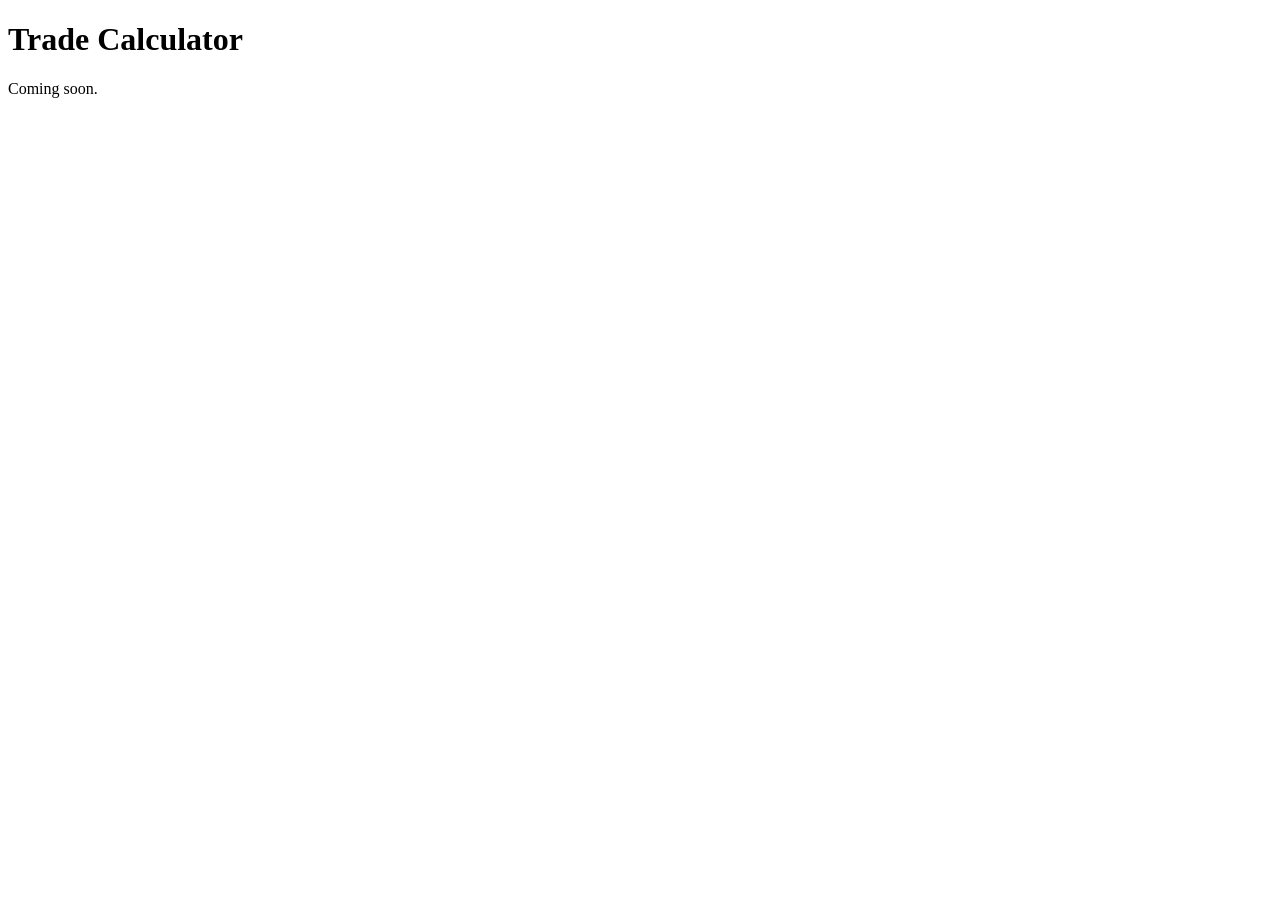
==== draftassist/static/trade.html @ 14f8a638 "Add trade calculator scaffolding (HTML, JS, CSS, route) Bare-bones wiring for the upcoming MLB/NFL t" ====
<!DOCTYPE html>
<html lang="en">
<head>
    <meta charset="UTF-8">
    <meta name="viewport" content="width=device-width, initial-scale=1.0">
    <title>Trade Calculator</title>
    <link rel="stylesheet" href="/static/style.css?v=1">
    <link rel="stylesheet" href="/static/trade.css?v=1">
</head>
<body>
    <div id="trade-app">
        <h1>Trade Calculator</h1>
        <p>Coming soon.</p>
    </div>
    <script src="/static/trade.js?v=1"></script>
</body>
</html>
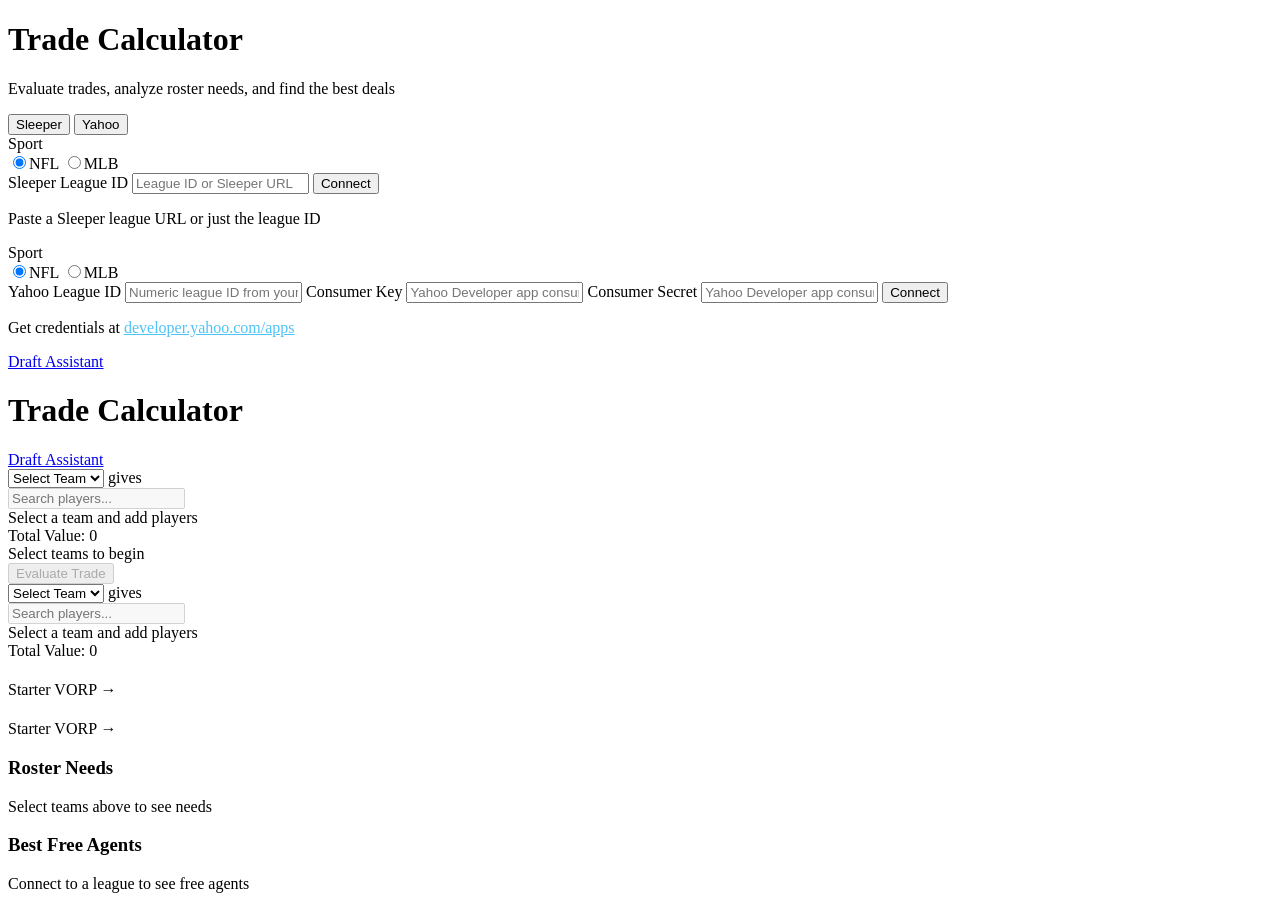
==== commit fc9c82b4: "Add trade calculator with Sleeper and Yahoo league support Full trade evaluation engine: connect to " ====
--- a/draftassist/static/trade.html
+++ b/draftassist/static/trade.html
@@ -4,14 +4,183 @@
     <meta charset="UTF-8">
     <meta name="viewport" content="width=device-width, initial-scale=1.0">
     <title>Trade Calculator</title>
-    <link rel="stylesheet" href="/static/style.css?v=1">
-    <link rel="stylesheet" href="/static/trade.css?v=1">
+    <link rel="stylesheet" href="/static/style.css?v=5">
+    <link rel="stylesheet" href="/static/trade.css?v=3">
 </head>
 <body>
-    <div id="trade-app">
-        <h1>Trade Calculator</h1>
-        <p>Coming soon.</p>
+    <!-- Connection Screen -->
+    <div id="trade-welcome">
+        <div class="welcome-card">
+            <h1>Trade Calculator</h1>
+            <p class="welcome-subtitle">Evaluate trades, analyze roster needs, and find the best deals</p>
+
+            <div class="mode-tabs">
+                <button class="mode-tab active" data-platform="sleeper">Sleeper</button>
+                <button class="mode-tab" data-platform="yahoo">Yahoo</button>
+            </div>
+
+            <!-- Sleeper form -->
+            <div id="sleeper-connect" class="welcome-form">
+                <label>Sport</label>
+                <div class="sport-selector">
+                    <label class="sport-radio"><input type="radio" name="sport" value="nfl" checked><span class="sport-chip">NFL</span></label>
+                    <label class="sport-radio"><input type="radio" name="sport" value="mlb"><span class="sport-chip">MLB</span></label>
+                </div>
+                <label for="league-id">Sleeper League ID</label>
+                <input type="text" id="league-id" placeholder="League ID or Sleeper URL">
+                <button id="connect-btn">Connect</button>
+                <span id="connect-status"></span>
+                <p class="welcome-hint">Paste a Sleeper league URL or just the league ID</p>
+            </div>
+
+            <!-- Yahoo form -->
+            <div id="yahoo-connect" class="welcome-form hidden">
+                <label>Sport</label>
+                <div class="sport-selector">
+                    <label class="sport-radio"><input type="radio" name="yahoo-sport" value="nfl" checked><span class="sport-chip">NFL</span></label>
+                    <label class="sport-radio"><input type="radio" name="yahoo-sport" value="mlb"><span class="sport-chip">MLB</span></label>
+                </div>
+                <label for="yahoo-league-id">Yahoo League ID</label>
+                <input type="text" id="yahoo-league-id" placeholder="Numeric league ID from your Yahoo league URL">
+                <label for="yahoo-key">Consumer Key</label>
+                <input type="text" id="yahoo-key" placeholder="Yahoo Developer app consumer key">
+                <label for="yahoo-secret">Consumer Secret</label>
+                <input type="password" id="yahoo-secret" placeholder="Yahoo Developer app consumer secret">
+                <button id="yahoo-connect-btn">Connect</button>
+                <span id="yahoo-status"></span>
+                <p class="welcome-hint">Get credentials at <a href="https://developer.yahoo.com/apps/" target="_blank" style="color:#4fc3f7">developer.yahoo.com/apps</a></p>
+            </div>
+
+            <div class="trade-nav-links">
+                <a href="/" class="adj-nav-link">Draft Assistant</a>
+            </div>
+        </div>
     </div>
-    <script src="/static/trade.js?v=1"></script>
+
+    <!-- Main Trade Interface (post-connect) -->
+    <div id="trade-main" class="hidden">
+        <!-- Header -->
+        <header id="trade-header">
+            <div class="trade-header-left">
+                <h1>Trade Calculator</h1>
+                <span id="trade-league-name" class="trade-league-badge"></span>
+            </div>
+            <div class="trade-header-right">
+                <a href="/" class="adj-nav-link">Draft Assistant</a>
+            </div>
+        </header>
+
+        <!-- Trade Builder -->
+        <div id="trade-builder">
+            <!-- Team A Side -->
+            <div class="trade-side" id="side-a">
+                <div class="trade-side-header">
+                    <select id="team-a-select" class="trade-team-select">
+                        <option value="">Select Team</option>
+                    </select>
+                    <span class="trade-side-label">gives</span>
+                </div>
+                <div class="trade-player-search">
+                    <input type="text" id="search-a" class="trade-search-input" placeholder="Search players..." disabled>
+                    <div id="search-a-results" class="trade-search-dropdown hidden"></div>
+                </div>
+                <div id="side-a-players" class="trade-player-list">
+                    <div class="trade-empty-msg">Select a team and add players</div>
+                </div>
+                <div class="trade-side-total">
+                    <span>Total Value:</span>
+                    <span id="side-a-value" class="trade-value-num">0</span>
+                </div>
+            </div>
+
+            <!-- Center: Fairness Meter -->
+            <div id="trade-center">
+                <div id="fairness-meter">
+                    <div id="fairness-label">Select teams to begin</div>
+                    <div id="fairness-bar-wrap">
+                        <div id="fairness-bar"></div>
+                    </div>
+                    <div id="fairness-delta"></div>
+                </div>
+                <button id="evaluate-btn" class="trade-btn-primary" disabled>Evaluate Trade</button>
+            </div>
+
+            <!-- Team B Side -->
+            <div class="trade-side" id="side-b">
+                <div class="trade-side-header">
+                    <select id="team-b-select" class="trade-team-select">
+                        <option value="">Select Team</option>
+                    </select>
+                    <span class="trade-side-label">gives</span>
+                </div>
+                <div class="trade-player-search">
+                    <input type="text" id="search-b" class="trade-search-input" placeholder="Search players..." disabled>
+                    <div id="search-b-results" class="trade-search-dropdown hidden"></div>
+                </div>
+                <div id="side-b-players" class="trade-player-list">
+                    <div class="trade-empty-msg">Select a team and add players</div>
+                </div>
+                <div class="trade-side-total">
+                    <span>Total Value:</span>
+                    <span id="side-b-value" class="trade-value-num">0</span>
+                </div>
+            </div>
+        </div>
+
+        <!-- Trade Result Panel -->
+        <div id="trade-result" class="hidden">
+            <div id="trade-summary">
+                <h3 id="result-headline"></h3>
+                <ul id="result-reasons"></ul>
+            </div>
+
+            <!-- Roster Impact Side-by-Side -->
+            <div id="roster-impact">
+                <div class="impact-side">
+                    <h4 id="impact-a-name"></h4>
+                    <div class="impact-stat">
+                        <span>Starter VORP</span>
+                        <span id="impact-a-before" class="impact-before"></span>
+                        <span class="impact-arrow">&rarr;</span>
+                        <span id="impact-a-after" class="impact-after"></span>
+                        <span id="impact-a-delta" class="impact-delta"></span>
+                    </div>
+                    <div id="impact-a-needs" class="impact-needs"></div>
+                </div>
+                <div class="impact-side">
+                    <h4 id="impact-b-name"></h4>
+                    <div class="impact-stat">
+                        <span>Starter VORP</span>
+                        <span id="impact-b-before" class="impact-before"></span>
+                        <span class="impact-arrow">&rarr;</span>
+                        <span id="impact-b-after" class="impact-after"></span>
+                        <span id="impact-b-delta" class="impact-delta"></span>
+                    </div>
+                    <div id="impact-b-needs" class="impact-needs"></div>
+                </div>
+            </div>
+        </div>
+
+        <!-- Roster Needs + Free Agents (below trade builder) -->
+        <div id="trade-panels">
+            <!-- Roster Needs Panel -->
+            <div id="needs-panel" class="trade-panel">
+                <h3>Roster Needs</h3>
+                <div id="needs-content">
+                    <p class="trade-empty-msg">Select teams above to see needs</p>
+                </div>
+            </div>
+
+            <!-- Free Agents Panel -->
+            <div id="fa-panel" class="trade-panel">
+                <h3>Best Free Agents</h3>
+                <div id="fa-content">
+                    <p class="trade-empty-msg">Connect to a league to see free agents</p>
+                </div>
+            </div>
+        </div>
+    </div>
+
+    <script src="/static/trade.js?v=3"></script>
 </body>
 </html>
